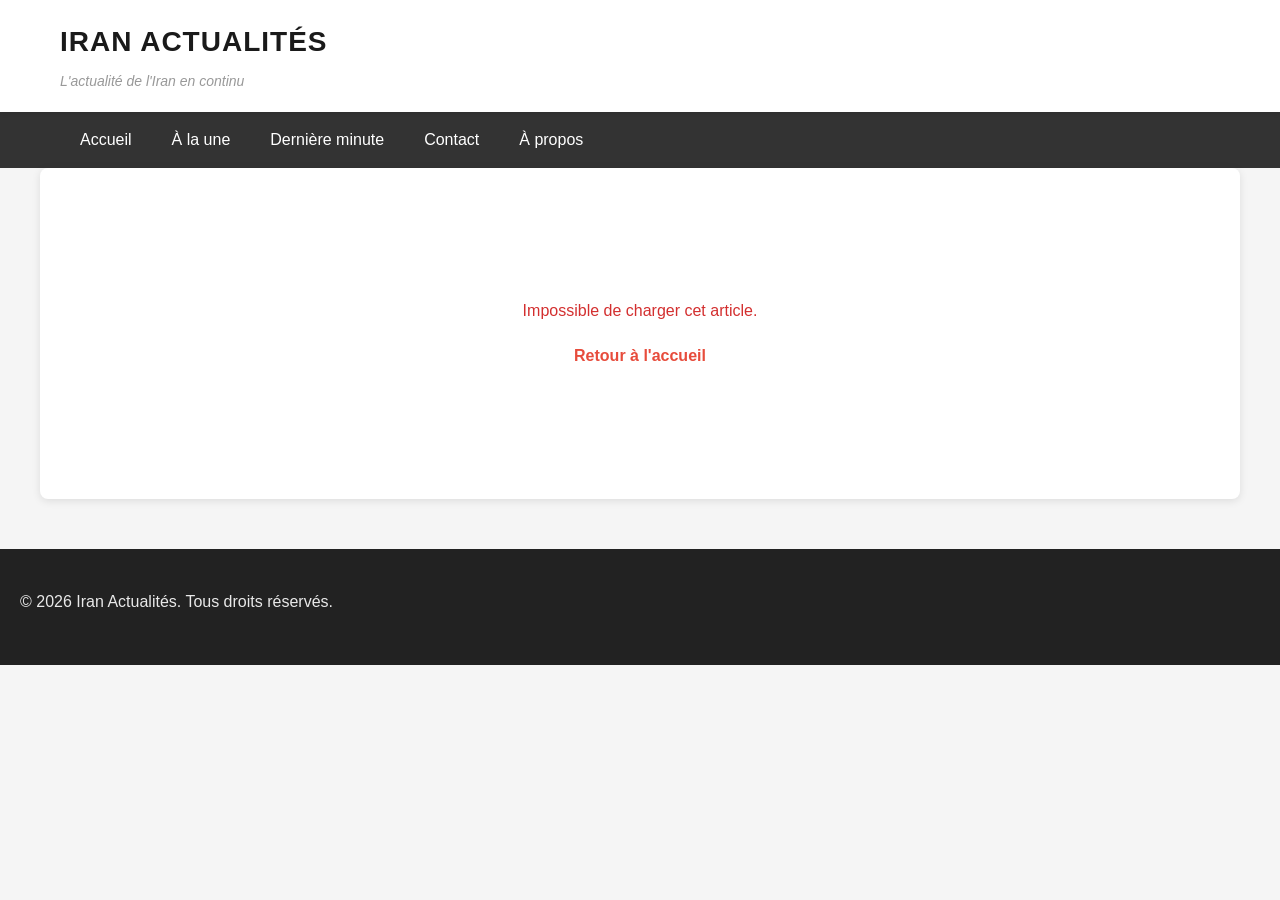
==== Front_office/detail.html @ d5a68b10 "Mandeha ny lire la suite" ====
<!DOCTYPE html>
<html lang="fr">
<head>
    <meta charset="UTF-8">
    <meta name="viewport" content="width=device-width, initial-scale=1.0">
    <meta name="description" content="Iran Actualités - Toute l'actualité de l'Iran">
    <meta name="keywords" content="Iran, actualités, news">
    <meta name="author" content="Iran Actualités">
    <title>Article - Iran Actualités</title>
    <link rel="stylesheet" href="css/style.css">
</head>
<body>
    <header>
        <div class="header-top">
            <h1>IRAN ACTUALITÉS</h1>
            <p class="tagline">L'actualité de l'Iran en continu</p>
        </div>
    </header>

    <nav>
        <ul>
            <li><a href="index.html" class="nav-link">Accueil</a></li>
            <li><a href="index.html#articles-la-une" class="nav-link">À la une</a></li>
            <li><a href="index.html#derniere-minute" class="nav-link">Dernière minute</a></li>
            <li><a href="#" class="nav-link">Contact</a></li>
            <li><a href="#" class="nav-link">À propos</a></li>
        </ul>
    </nav>

    <main id="article-detail">
        <div class="article-detail-container">
            <div id="article-loading" class="loading">Chargement de l'article...</div>
            <article id="article-content" style="display: none;">
                <img id="article-image" src="/images/placeholder.svg" alt="" class="detail-image">
                <h1 id="article-title"></h1>
                <div class="detail-meta">
                    <span id="article-date"></span>
                    <span>•</span>
                    <span id="article-author"></span>
                </div>
                <div id="article-body" class="article-body"></div>
                <a href="index.html" class="back-link">← Retour aux actualités</a>
            </article>
            <div id="article-error" style="display: none; color: #d32f2f; text-align: center;">
                <p>Impossible de charger cet article.</p>
                <a href="index.html" class="back-link">Retour à l'accueil</a>
            </div>
        </div>
    </main>

    <footer>
        <p>&copy; 2026 Iran Actualités. Tous droits réservés.</p>
    </footer>

    <script src="js/detail.js"></script>
</body>
</html>
---- Front_office/css/style.css ----
/* ===========================
   RÉINITIALISATION ET GLOBALES
   =========================== */

* {
    margin: 0;
    padding: 0;
    box-sizing: border-box;
}

body {
    font-family: -apple-system, BlinkMacSystemFont, 'Segoe UI', Roboto, Oxygen, Ubuntu, Cantarell, sans-serif;
    line-height: 1.6;
    color: #333;
    background-color: #f5f5f5;
}

a {
    transition: color 0.3s ease;
}

/* ===========================
   HEADER
   =========================== */

header {
    background-color: #fff;
    box-shadow: 0 2px 4px rgba(0, 0, 0, 0.1);
    padding: 20px 0;
    position: sticky;
    top: 0;
    z-index: 100;
}

.header-top {
    max-width: 1200px;
    margin: 0 auto;
    padding: 0 20px;
}

header h1 {
    font-size: 28px;
    color: #1a1a1a;
    margin-bottom: 5px;
    font-weight: 700;
    letter-spacing: 1px;
}

.tagline {
    font-size: 14px;
    color: #999;
    margin: 0;
    font-style: italic;
}

/* ===========================
   NAVIGATION
   =========================== */

nav {
    background-color: #333;
    padding: 0;
    margin: 0;
}

nav ul {
    list-style: none;
    display: flex;
    max-width: 1200px;
    margin: 0 auto;
    padding: 0 20px;
}

nav ul li {
    margin: 0;
}

nav ul li a {
    display: block;
    padding: 15px 20px;
    color: #fff;
    text-decoration: none;
    transition: background-color 0.3s ease;
    font-weight: 500;
}

nav ul li a:hover {
    background-color: #555;
}

nav ul li a.active {
    background-color: #e74c3c;
}

/* ===========================
   MAIN CONTENT
   =========================== */

main {
    max-width: 1200px;
    margin: 0 auto;
    padding: 40px 20px;
}

section {
    margin-bottom: 50px;
}

section h2 {
    font-size: 24px;
    margin-bottom: 25px;
    padding-bottom: 10px;
    border-bottom: 3px solid #e74c3c;
    display: inline-block;
    font-weight: 700;
}

/* ===========================
   GRILLE D'ARTICLES
   =========================== */

.articles-grid {
    display: grid;
    grid-template-columns: repeat(auto-fill, minmax(300px, 1fr));
    gap: 25px;
    margin-top: 20px;
}

article {
    background-color: #fff;
    border-radius: 8px;
    overflow: hidden;
    box-shadow: 0 2px 8px rgba(0, 0, 0, 0.1);
    transition: transform 0.3s ease, box-shadow 0.3s ease;
}

article:hover {
    transform: translateY(-5px);
    box-shadow: 0 4px 16px rgba(0, 0, 0, 0.15);
}

.article-image {
    width: 100%;
    height: 200px;
    background-color: #ddd;
    object-fit: cover;
    display: block;
}

.article-content {
    padding: 20px;
}

article h2 {
    font-size: 18px;
    margin-bottom: 10px;
    border: none;
    padding: 0;
    color: #1a1a1a;
    font-weight: 600;
}

article h2 a {
    color: #1a1a1a;
    text-decoration: none;
    transition: color 0.3s ease;
}

article h2 a:hover {
    color: #e74c3c;
}

.article-meta {
    font-size: 12px;
    color: #999;
    margin-bottom: 10px;
}

.article-excerpt {
    color: #555;
    margin-bottom: 15px;
    line-height: 1.5;
}

.article-link {
    display: inline-block;
    color: #e74c3c;
    text-decoration: none;
    font-weight: 600;
    transition: color 0.3s ease;
}

.article-link:hover {
    color: #c0392b;
}

/* ===========================
   FOOTER
   =========================== */

footer {
    background-color: #222;
    color: #fff;
    padding: 40px 20px;
    margin-top: 50px;
}

.footer-container {
    max-width: 1200px;
    margin: 0 auto;
    text-align: center;
}

footer p {
    margin-bottom: 10px;
    opacity: 0.9;
}

footer a {
    color: #e74c3c;
    text-decoration: none;
}

footer a:hover {
    text-decoration: underline;
}

.footer-links {
    margin-bottom: 20px;
}

.footer-links a {
    display: inline-block;
    margin: 0 15px;
}

/* ===========================
   PAGE DÉTAIL ARTICLE
   =========================== */

#article-detail {
    background-color: #fff;
    border-radius: 8px;
    overflow: hidden;
    box-shadow: 0 2px 8px rgba(0, 0, 0, 0.1);
}

.article-detail-container {
    max-width: 800px;
    margin: auto;
    padding: 40px;
}

#article-detail h1 {
    font-size: 32px;
    margin: 20px 0;
    color: #1a1a1a;
    font-weight: 700;
    line-height: 1.3;
}

.detail-image {
    width: 100%;
    max-height: 500px;
    object-fit: cover;
    border-radius: 6px;
    margin-bottom: 20px;
    display: block;
}

.detail-meta {
    font-size: 14px;
    color: #999;
    margin-bottom: 30px;
    padding-bottom: 20px;
    border-bottom: 1px solid #eee;
}

.article-body {
    font-size: 16px;
    line-height: 1.8;
    color: #333;
    margin-bottom: 30px;
}

.article-body p {
    margin-bottom: 15px;
}

.article-body img {
    max-width: 100%;
    height: auto;
    margin: 20px 0;
    border-radius: 6px;
}

.back-link {
    display: inline-block;
    color: #e74c3c;
    text-decoration: none;
    font-weight: 600;
    margin-top: 20px;
    transition: color 0.3s ease;
}

.back-link:hover {
    color: #c0392b;
}

.loading {
    text-align: center;
    padding: 50px 20px;
    color: #999;
    font-size: 16px;
}

#article-error {
    text-align: center;
    padding: 50px 20px;
    font-size: 16px;
}

/* ===========================
   RESPONSIVE DESIGN
   =========================== */

@media (max-width: 768px) {
    header h1 {
        font-size: 22px;
    }

    nav ul {
        flex-direction: column;
    }

    nav ul li a {
        padding: 12px 15px;
        border-bottom: 1px solid #555;
    }

    .articles-grid {
        grid-template-columns: 1fr;
    }

    section h2 {
        font-size: 20px;
    }

    .footer-links a {
        display: block;
        margin: 10px 0;
    }
}

@media (max-width: 480px) {
    header h1 {
        font-size: 18px;
    }

    section h2 {
        font-size: 18px;
    }

    article h2 {
        font-size: 16px;
    }

    main {
        padding: 20px 15px;
    }

    .header-top,
    nav ul {
        padding: 0 15px;
    }
}
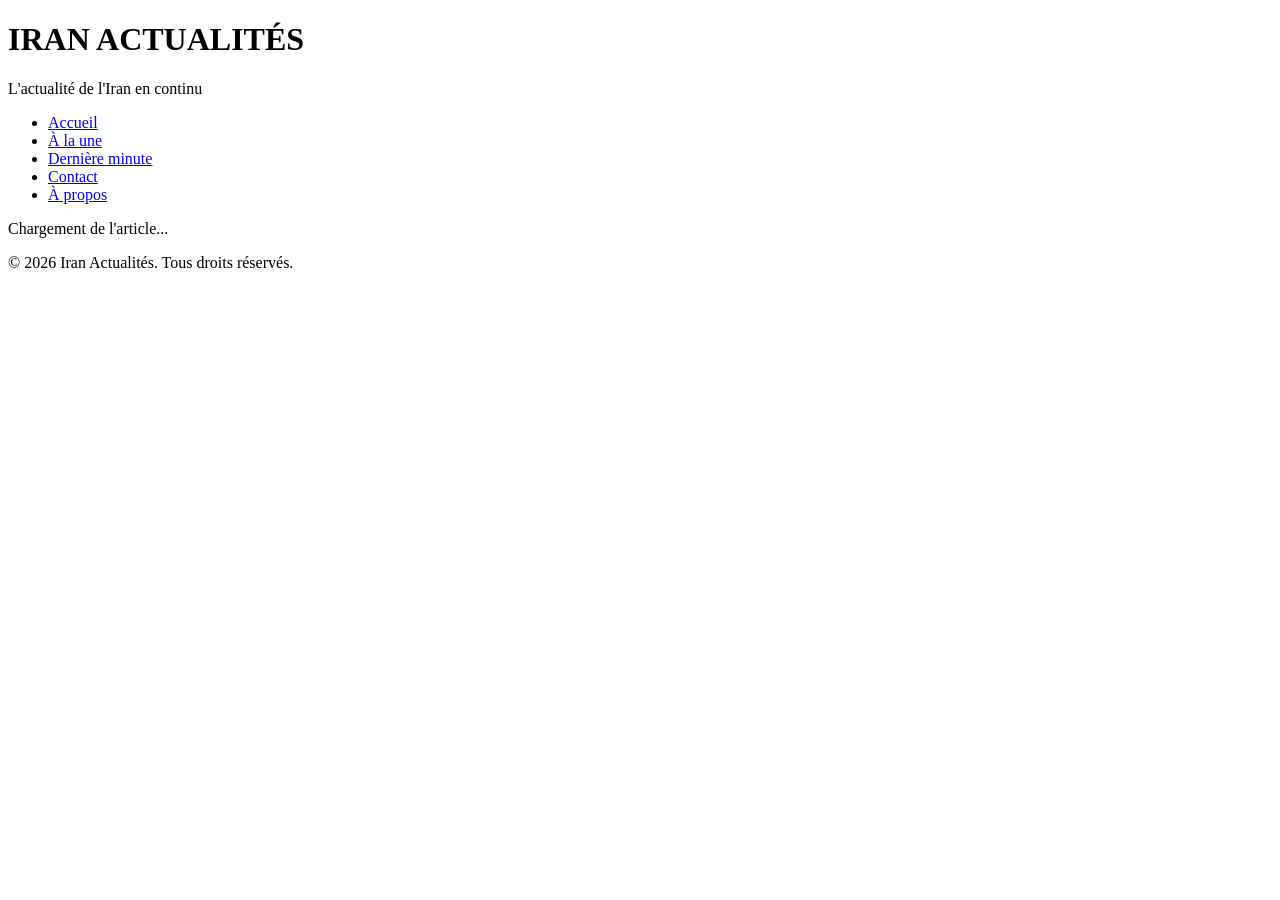
==== commit 4255bdde: "Efa ato le docker ifandraisany" ====
--- a/Front_office/detail.html
+++ b/Front_office/detail.html
@@ -3,11 +3,24 @@
 <head>
     <meta charset="UTF-8">
     <meta name="viewport" content="width=device-width, initial-scale=1.0">
+    <base href="/">
     <meta name="description" content="Iran Actualités - Toute l'actualité de l'Iran">
-    <meta name="keywords" content="Iran, actualités, news">
+    <meta name="keywords" content="Iran, actualités, news, informations">
     <meta name="author" content="Iran Actualités">
+    <meta name="robots" content="index, follow">
+    <meta name="language" content="French">
+    
+    <!-- Open Graph tags pour les réseaux sociaux -->
+    <meta property="og:type" content="article">
+    <meta property="og:url" content="http://localhost:3000/detail.html">
+    <meta property="og:site_name" content="Iran Actualités">
+    
+    <!-- Twitter Card -->
+    <meta name="twitter:card" content="summary_large_image">
+    <meta name="twitter:site" content="@IranActualites">
+    
     <title>Article - Iran Actualités</title>
-    <link rel="stylesheet" href="css/style.css">
+    <link rel="stylesheet" href="/css/style.css">
 </head>
 <body>
     <header>
@@ -19,9 +32,9 @@
 
     <nav>
         <ul>
-            <li><a href="index.html" class="nav-link">Accueil</a></li>
-            <li><a href="index.html#articles-la-une" class="nav-link">À la une</a></li>
-            <li><a href="index.html#derniere-minute" class="nav-link">Dernière minute</a></li>
+            <li><a href="/" class="nav-link">Accueil</a></li>
+            <li><a href="/#articles-la-une" class="nav-link">À la une</a></li>
+            <li><a href="/#derniere-minute" class="nav-link">Dernière minute</a></li>
             <li><a href="#" class="nav-link">Contact</a></li>
             <li><a href="#" class="nav-link">À propos</a></li>
         </ul>
@@ -39,11 +52,11 @@
                     <span id="article-author"></span>
                 </div>
                 <div id="article-body" class="article-body"></div>
-                <a href="index.html" class="back-link">← Retour aux actualités</a>
+                <a href="/" class="back-link">← Retour aux actualités</a>
             </article>
             <div id="article-error" style="display: none; color: #d32f2f; text-align: center;">
                 <p>Impossible de charger cet article.</p>
-                <a href="index.html" class="back-link">Retour à l'accueil</a>
+                <a href="/" class="back-link">Retour à l'accueil</a>
             </div>
         </div>
     </main>
@@ -52,6 +65,6 @@
         <p>&copy; 2026 Iran Actualités. Tous droits réservés.</p>
     </footer>
 
-    <script src="js/detail.js"></script>
+    <script src="/js/detail.js"></script>
 </body>
 </html>
